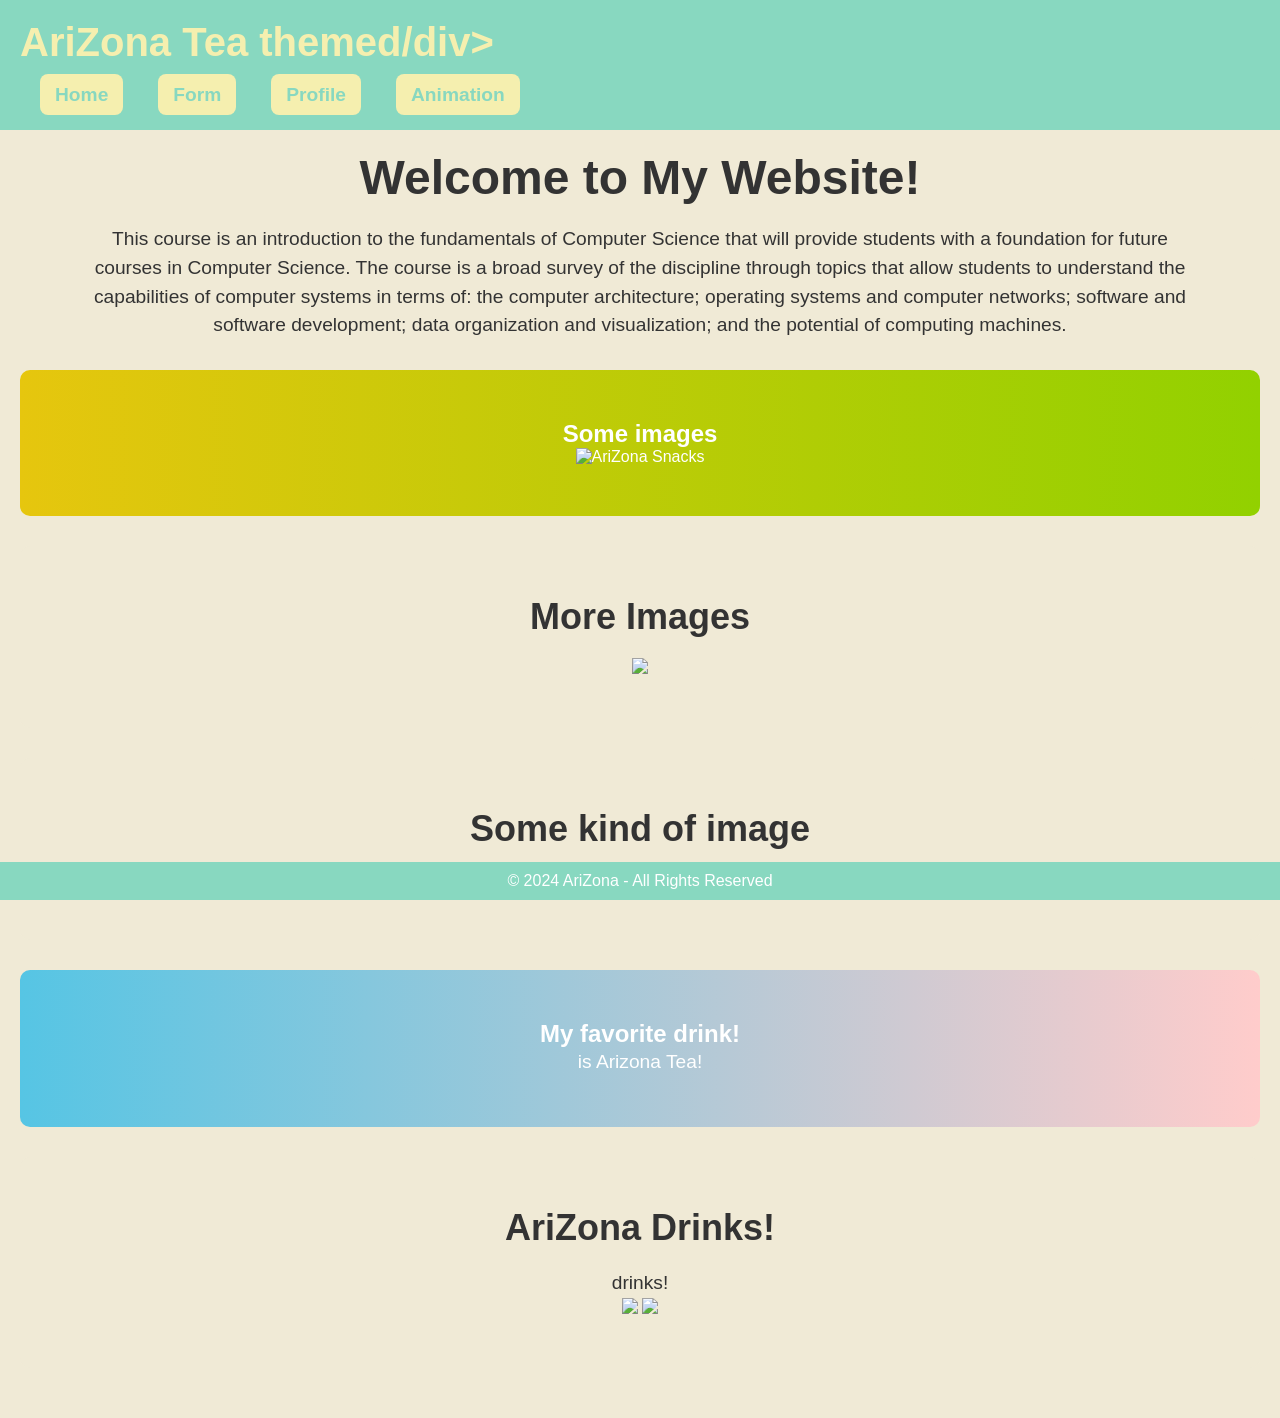
==== index.html @ 6b956f2f "index.html" ====
<!DOCTYPE html>
<html lang="en">
<head>
  <meta charset="UTF-8">
  <meta name="viewport" content="width=device-width, initial-scale=1.0">
  <title>Fundamentals of Computing</title>
  <link rel="icon" type="image/x-icon" href="arizonalogo.png">
  <link rel="stylesheet" href="index.css">
</head>
<body>
  <header>
    <div class="logo">AriZona Tea themed/div>
    <ul class="nav-links">
      <li><a href="index.html">Home</a></li>
      <li><a href="form.html">Form</a></li>
      <li><a href="profile.html">Profile</a></li>
	  <li><a href="animation.html">Animation</a></li>
    </ul>
  </header>

  <main>
    <h1>Welcome to My Website!</h1>
    <p>
     This course is an introduction to the fundamentals of Computer Science that will provide students with a foundation for future courses in Computer Science. The course is a broad survey
	 of the discipline through topics that allow students to understand the capabilities of computer systems in terms of: the computer architecture; operating systems and computer 
	 networks; software and software development; data organization and visualization; and the potential of computing machines.
    </p>
    <div class="ad-section">
      <h2>Some images</h2>
      <img src="https://encrypted-tbn0.gstatic.com/images?q=tbn:ANd9GcQ16R6g_YkKd_GS-V0RQZAXaTCQpY9jk_LbFwKv_NlxdOkhhdAgXR4wez8&s=10" alt="AriZona Snacks" style="max-width: 20%; height: auto;">  
    </div>
    <div class="clothing-section">
      <h2>More Images</h2>
      <img src="https://encrypted-tbn0.gstatic.com/images?q=tbn:ANd9GcRQLPm5aLFA_l74q_-CrPZv-azMXmyLAZhZucsafu6fUtetFdhTK7DDV1VS&s=10" style="max-width: 20%; height: auto;">
    </div>
    <div class="clothing-section">
      <h2>Some kind of image</h2>
      <img src="https://encrypted-tbn0.gstatic.com/images?q=tbn:ANd9GcTWSUgsJpYegH8--9zZ0Rwds51SwF0ct2mq_TexC31BQXx_fAcQlUPS0rA&s=10" style="max-width: 20%; height: auto;">
    </div>
    <div class="drink-section">
      <h2>My favorite drink!</h2>
      <p>is Arizona Tea!</p>
    </div>
    <div class="clothing-section">
      <h2>AriZona Drinks!</h2>
      <p>drinks!</p>
      <img src="https://i.redd.it/ya8qikz9kn0f1.png" style="max-width: 20%; height: auto;">
      <img src="https://media1.tenor.com/m/SqjrOINWalMAAAAd/cat-flashbang.gif" style="max-width: 20%; height: auto;">
    </div>
  </main>

  <footer>
    © 2024 AriZona - All Rights Reserved 
  </footer>
</body>
</html>
---- index.css ----
* {
  margin: 0;
  padding: 0;
  box-sizing: border-box;
  font-family: 'Arial', sans-serif;
}

body {
  background-color: #f0ead6;
  color: #333;
}

header {
  background-color: #88d8c0;
  padding: 20px;
  display: flex;
  justify-content: space-between;
  align-items: center;
  flex-wrap: wrap;
}

.logo {
  font-size: 2.5rem;
  font-weight: bold;
  color: rgb(245, 239, 175);
}

.nav-links {
  list-style: none;
  display: flex;
  gap: 15px;
  flex-wrap: wrap;
}

.nav-links a {
  text-decoration: none;
  color: #88d8c0;
  margin-left: 20px;
  font-size: 1.2rem;
  padding: 10px 15px;
  border-radius: 8px;
  background-color: rgb(245, 239, 175);
  position: relative;
  transition: transform 0.3s;
}

.nav-links a:hover {
  text-decoration: underline;
  transform: translateY(-5px);
}

main {
  text-align: center;
  padding: 20px;
}

main h1 {
  font-size: 3rem;
  margin-bottom: 20px;
}

main p {
  font-size: 1.2rem;
  max-width: 90%;
  margin: 0 auto;
  line-height: 1.5;
}

.ad-section {
  background: linear-gradient(to right, #e6c60e, #92d100);
  padding: 50px 20px;
  margin: 30px 0;
  border-radius: 10px;
  text-align: center;
  color: white;
}

.clothing-section {
  background-color: #f0ead6;
  padding: 50px 20px;
  margin: 30px 0;
  border-radius: 10px;
  text-align: center;
}

.clothing-section h2 {
  font-size: 36px;
  margin-bottom: 20px;
}

.promo-section {
  background: linear-gradient(to right, #ff6f61, #ffcccb);
  padding: 50px 20px;
  margin: 30px 0;
  border-radius: 10px;
  text-align: center;
  color: white;
}
.drink-section {
  background: linear-gradient(to right, #56c5e4, #ffcccb);
  padding: 50px 20px;
  margin: 30px 0;
  border-radius: 10px;
  text-align: center;
  color: white;
}

footer {
  background-color: #88d8c0;
  color: white;
  text-align: center;
  padding: 10px;
  position: fixed;
  width: 100%;
  bottom: 0;
}
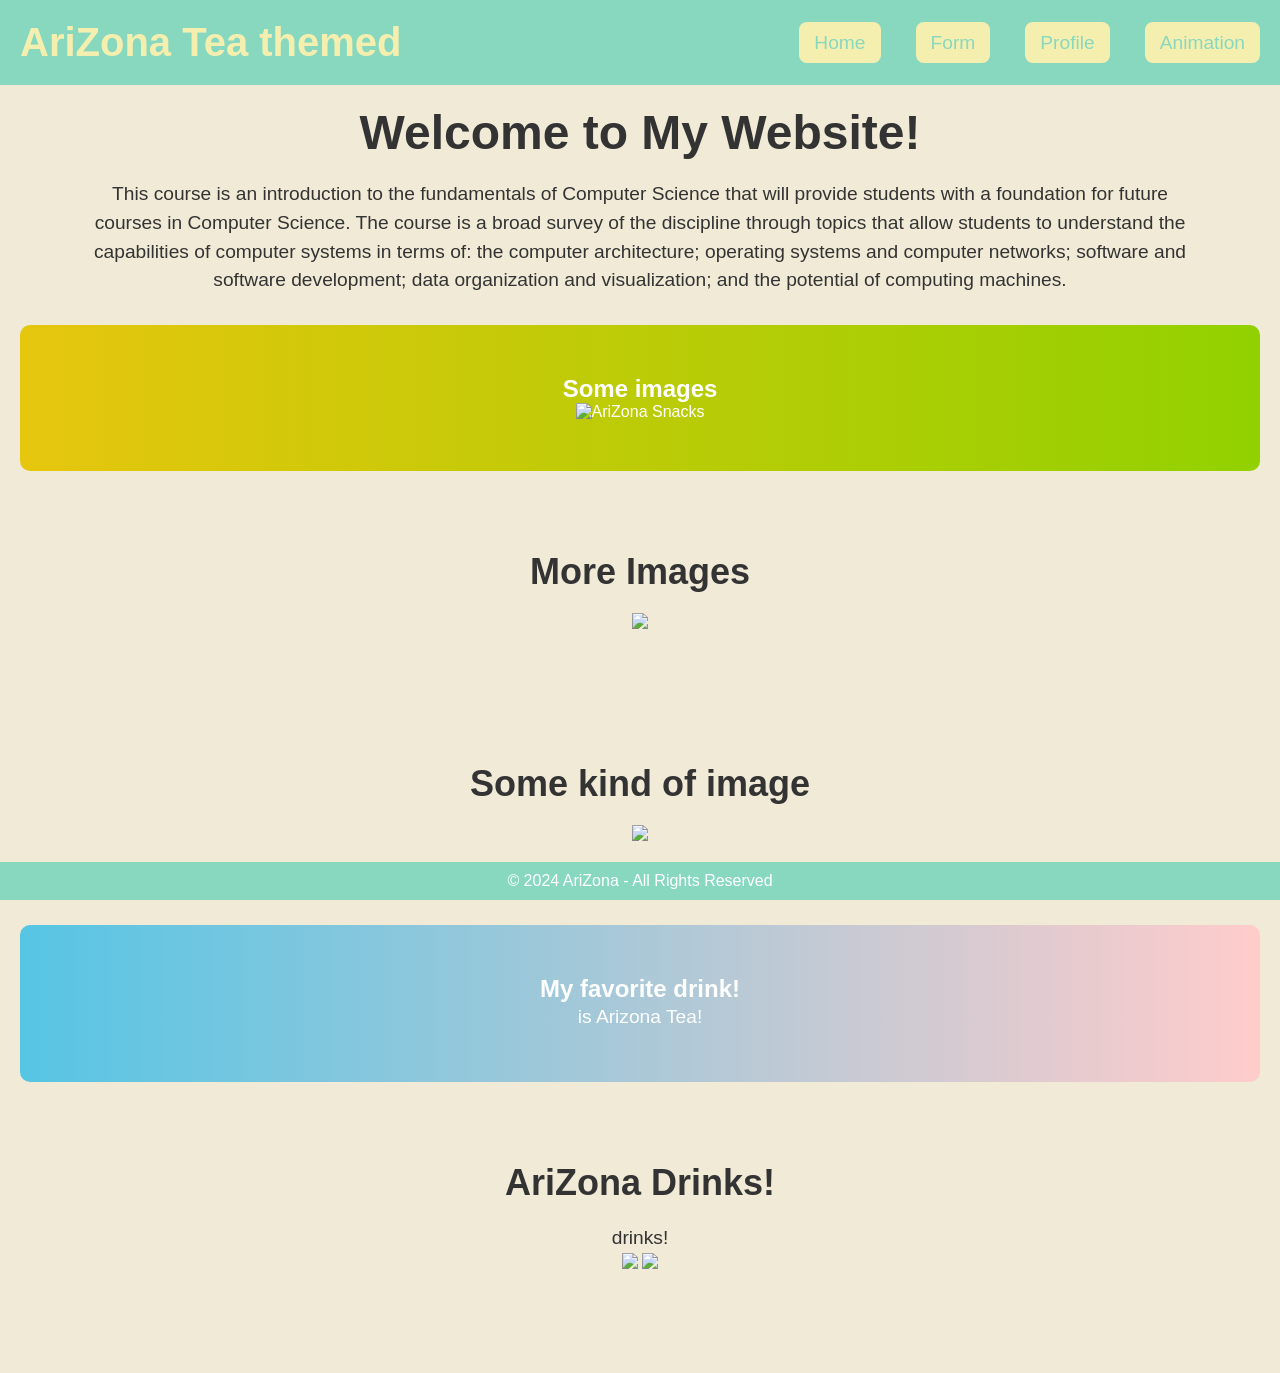
==== commit c0504b4d: "index.html" ====
--- a/index.html
+++ b/index.html
@@ -9,7 +9,7 @@
 </head>
 <body>
   <header>
-    <div class="logo">AriZona Tea themed/div>
+    <div class="logo">AriZona Tea themed</div>
     <ul class="nav-links">
       <li><a href="index.html">Home</a></li>
       <li><a href="form.html">Form</a></li>
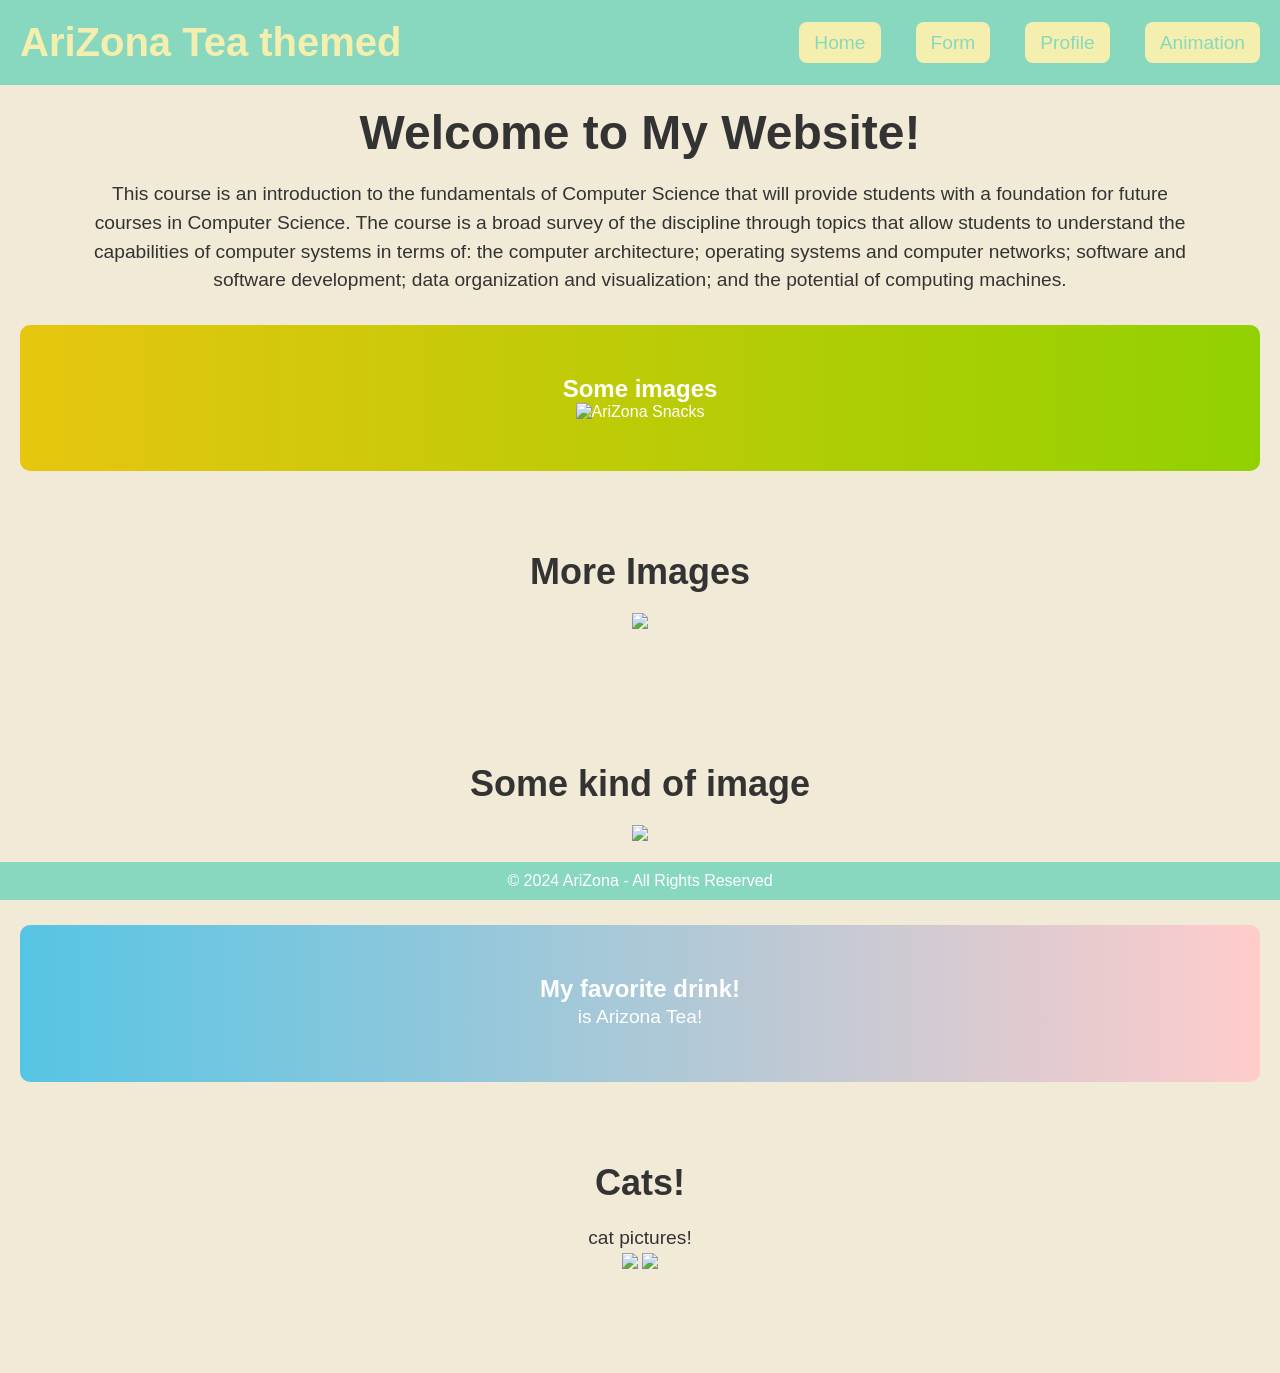
==== commit b1f525d1: "index.html" ====
--- a/index.html
+++ b/index.html
@@ -42,8 +42,8 @@
       <p>is Arizona Tea!</p>
     </div>
     <div class="clothing-section">
-      <h2>AriZona Drinks!</h2>
-      <p>drinks!</p>
+      <h2>Cats!</h2>
+      <p>cat pictures!</p>
       <img src="https://i.redd.it/ya8qikz9kn0f1.png" style="max-width: 20%; height: auto;">
       <img src="https://media1.tenor.com/m/SqjrOINWalMAAAAd/cat-flashbang.gif" style="max-width: 20%; height: auto;">
     </div>
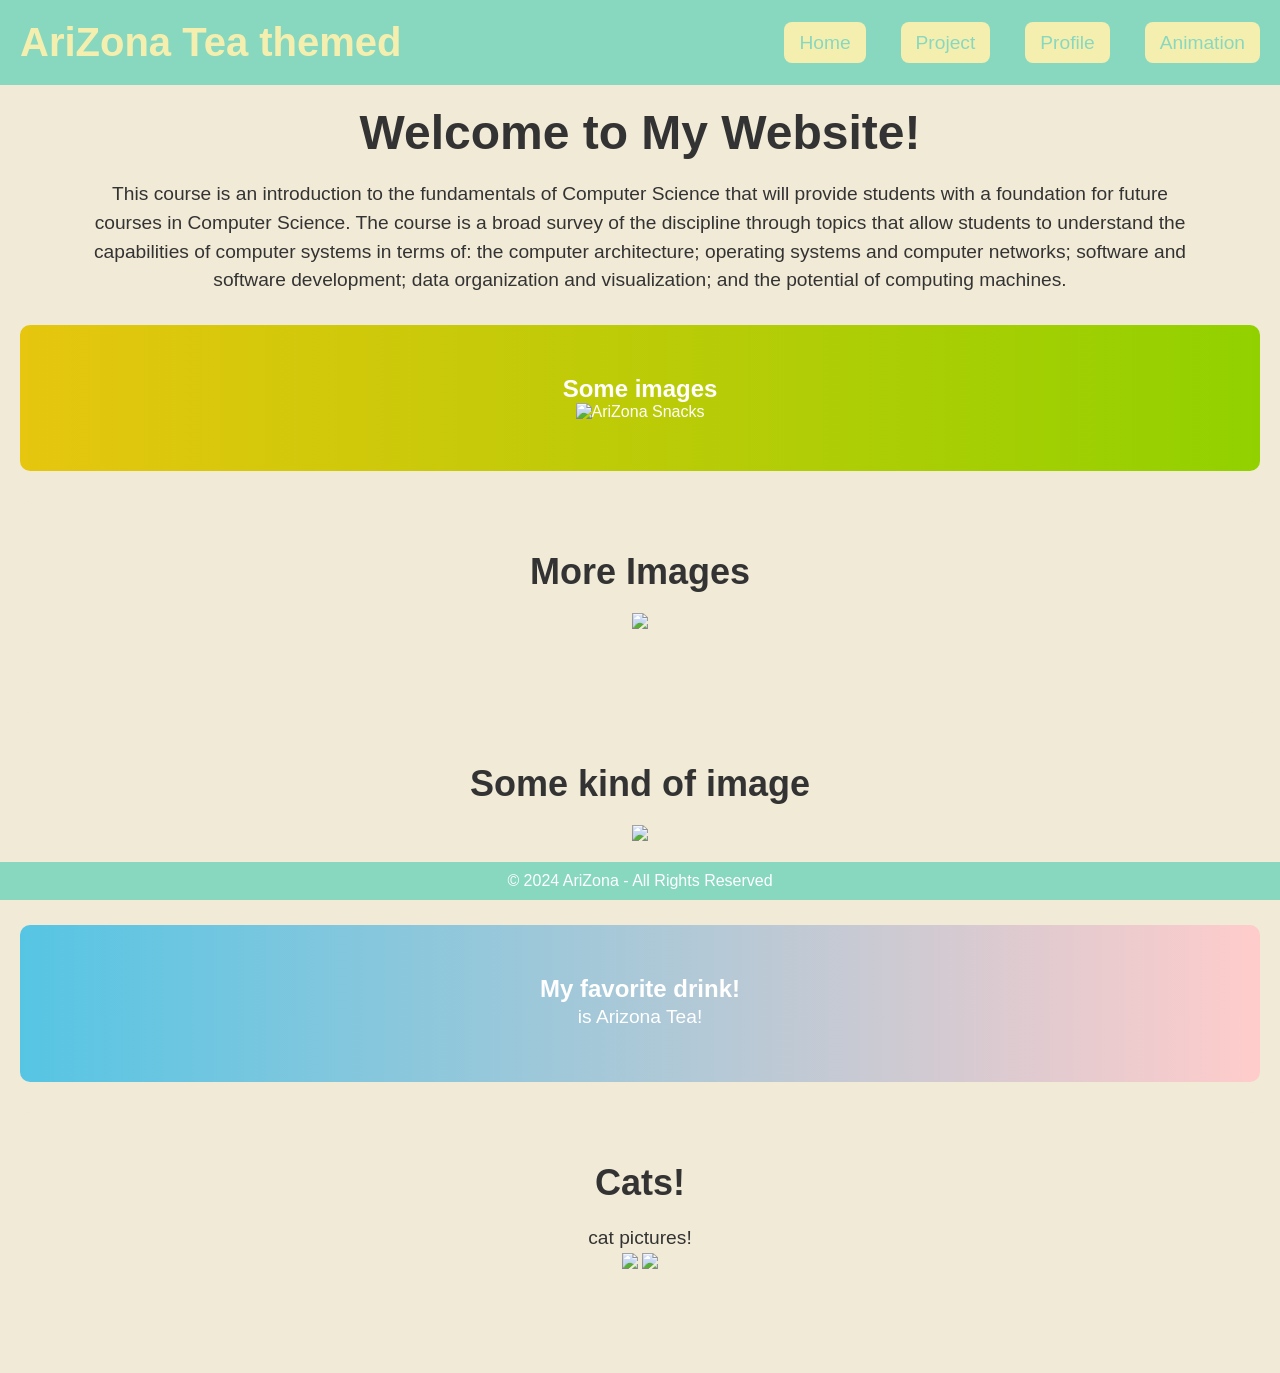
==== commit 097bbd9f: "Update index.html" ====
--- a/index.html
+++ b/index.html
@@ -12,7 +12,7 @@
     <div class="logo">AriZona Tea themed</div>
     <ul class="nav-links">
       <li><a href="index.html">Home</a></li>
-      <li><a href="form.html">Form</a></li>
+       <li><a href="Project.html">Project</a></li>
       <li><a href="profile.html">Profile</a></li>
 	  <li><a href="animation.html">Animation</a></li>
     </ul>
@@ -35,7 +35,7 @@
     </div>
     <div class="clothing-section">
       <h2>Some kind of image</h2>
-      <img src="https://encrypted-tbn0.gstatic.com/images?q=tbn:ANd9GcTWSUgsJpYegH8--9zZ0Rwds51SwF0ct2mq_TexC31BQXx_fAcQlUPS0rA&s=10" style="max-width: 20%; height: auto;">
+      <img src="https://encrypted-tbn0.gstatic.com/images?q=tbn:ANd9GcTZYEgbrn7Lc4-NJajksphmkrbOEQUaTIhUjoauTzsi6wA95vB_7kuHL20&s=10" style="max-width: 20%; height: auto;">
     </div>
     <div class="drink-section">
       <h2>My favorite drink!</h2>
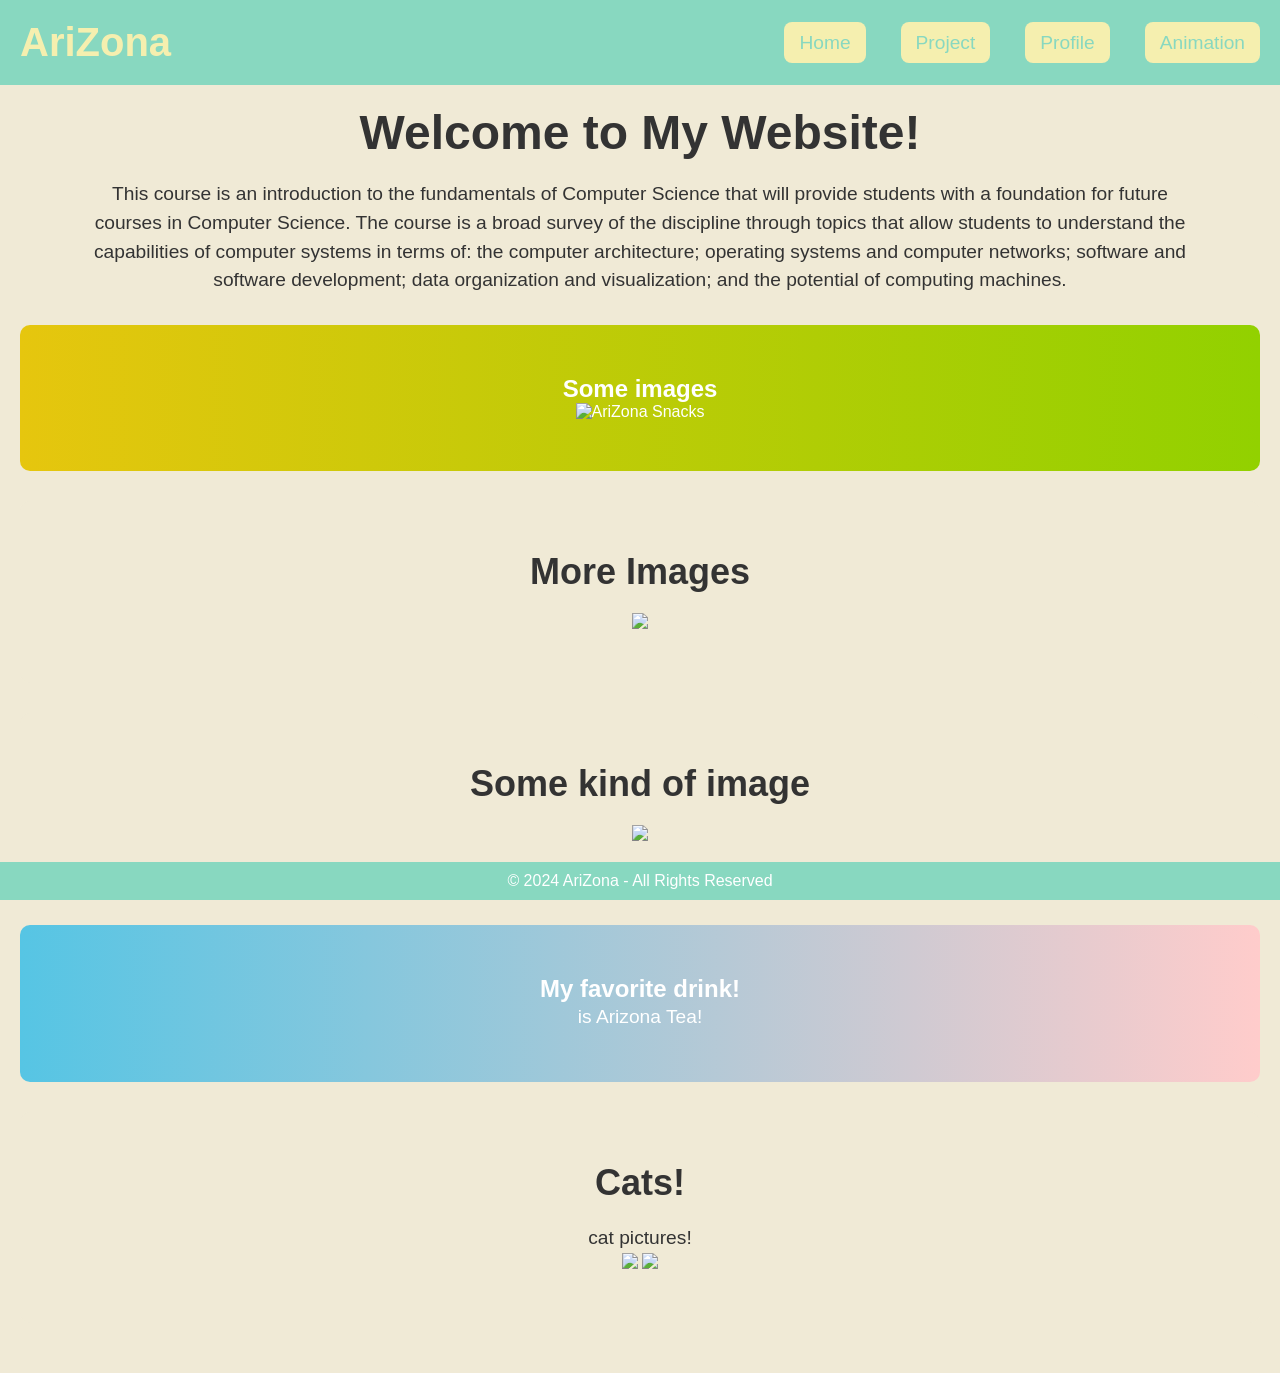
==== commit 2af6efe8: "Update index.html" ====
--- a/index.html
+++ b/index.html
@@ -9,10 +9,10 @@
 </head>
 <body>
   <header>
-    <div class="logo">AriZona Tea themed</div>
+    <div class="logo">AriZona</div>
     <ul class="nav-links">
       <li><a href="index.html">Home</a></li>
-       <li><a href="Project.html">Project</a></li>
+       <li><a href="project.html">Project</a></li>
       <li><a href="profile.html">Profile</a></li>
 	  <li><a href="animation.html">Animation</a></li>
     </ul>
